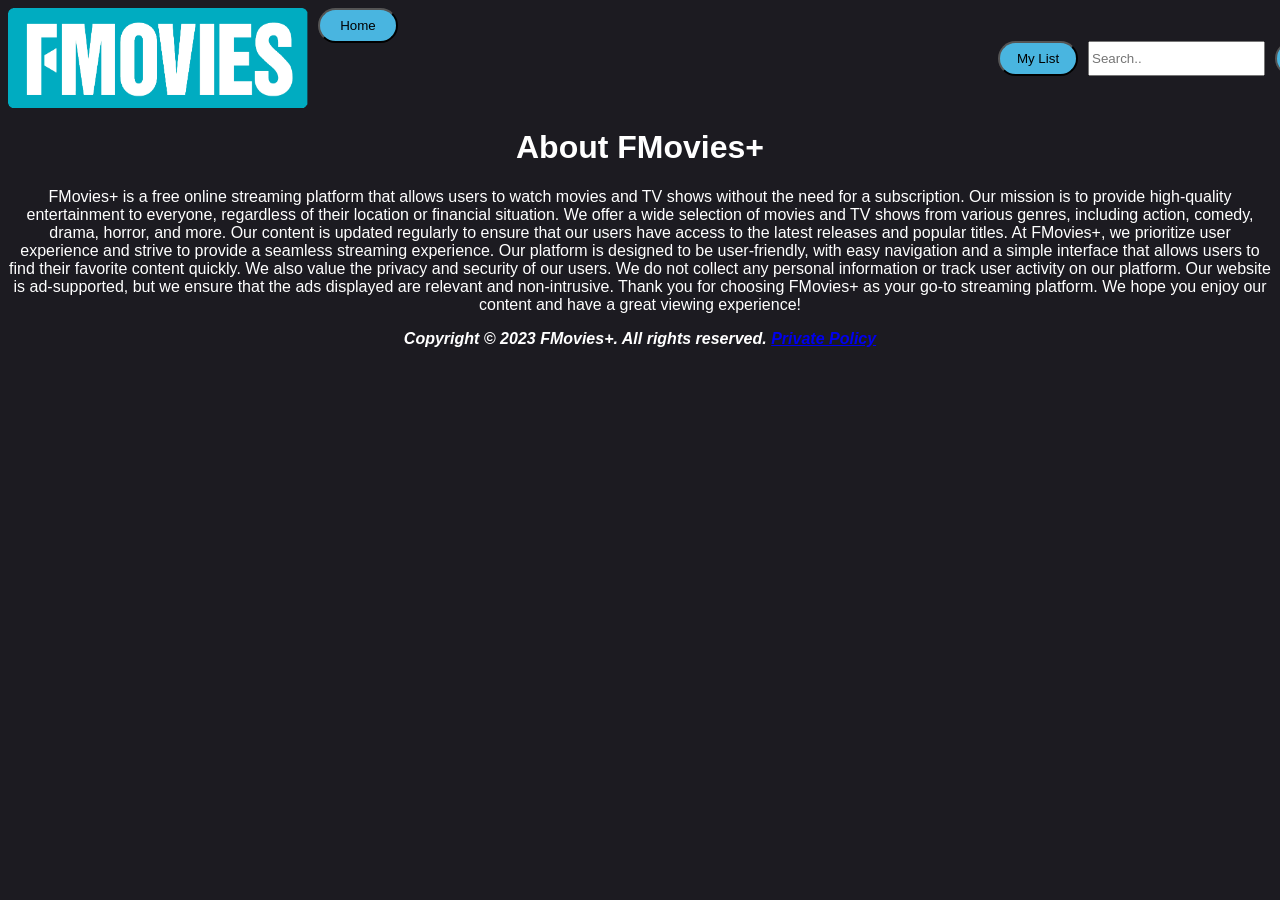
==== about.html @ 26f232a2 "done" ====
<!DOCTYPE html>
<html>
<head>
    <meta charset="UTF-8">
    <meta name="viewport" content="width=device-width, initial-scale=1.0">
    <link rel="stylesheet" href="style.css">
    <title>FMovies+</title>
</head>
<body>
<div id="header">
    <div id="red">
        <img width="300" height="100" src="FMovies_Logo.png" alt="Website Logo"/>
        <button style="background-color: rgb(73, 181, 224);" onclick="window.location.href='index.html'">Home</button>
    </div>
    <div id="blue">
        <button style="background-color: rgb(73, 181, 224);" onclick="window.location.href='list.html'">My List</button>

        <input type="text" placeholder="Search..">
        <button style="background-color: rgb(73, 181, 224);" onclick="window.location.href='about.html'">About</button>
        <button style="background-color: rgb(73, 181, 224);" onclick="window.location.href='Login.html'">Sign Up or Log In</button>
        <button style="background-color: rgb(73, 181, 224);" onclick="window.location.href='Account.html'">Sign In</button>
    
    </div>
</div>

<h1 style="text-align: center;">About FMovies+</h1>
<p style="text-align: center;">FMovies+ is a free online streaming platform that allows users to watch movies and TV shows without the need for a subscription. Our mission is to provide high-quality entertainment to everyone, regardless of their location or financial situation.
We offer a wide selection of movies and TV shows from various genres, including action, comedy, drama, horror, and more. Our content is updated regularly to ensure that our users have access to the latest releases and popular titles.
At FMovies+, we prioritize user experience and strive to provide a seamless streaming experience. Our platform is designed to be user-friendly, with easy navigation and a simple interface that allows users to find their favorite content quickly.
We also value the privacy and security of our users. We do not collect any personal information or track user activity on our platform. Our website is ad-supported, but we ensure that the ads displayed are relevant and non-intrusive.
Thank you for choosing FMovies+ as your go-to streaming platform. We hope you enjoy our content and have a great viewing experience!</p>




<p style="text-align: center;"> <em><strong>Copyright © 2023 FMovies+. All rights reserved. <a href="privacy-policy.html">Private Policy</a></strong></em></p>
</body>
</html>
---- style.css ----
body {
    background-color: #1c1b21;
    font-family: Arial, sans-serif;
    color: #ffffff;
}

button {
    border-radius: 20px;
    width: 80px;
    height: 35px;
}

#header {
    width: 98%;
    display: flex;
    flex-direction: row;
    gap: 600px;
}

#red {
    margin: auto;
    display: flex;
    flex-direction: row;
    justify-content: left;
    gap: 10px;
}
#blue {
    margin: auto;
    display: flex;
    flex-direction: row;
    justify-content: right;
    gap: 10px;
}


#banner {
    position: relative;
    z-index: 1;
    display: block;
}
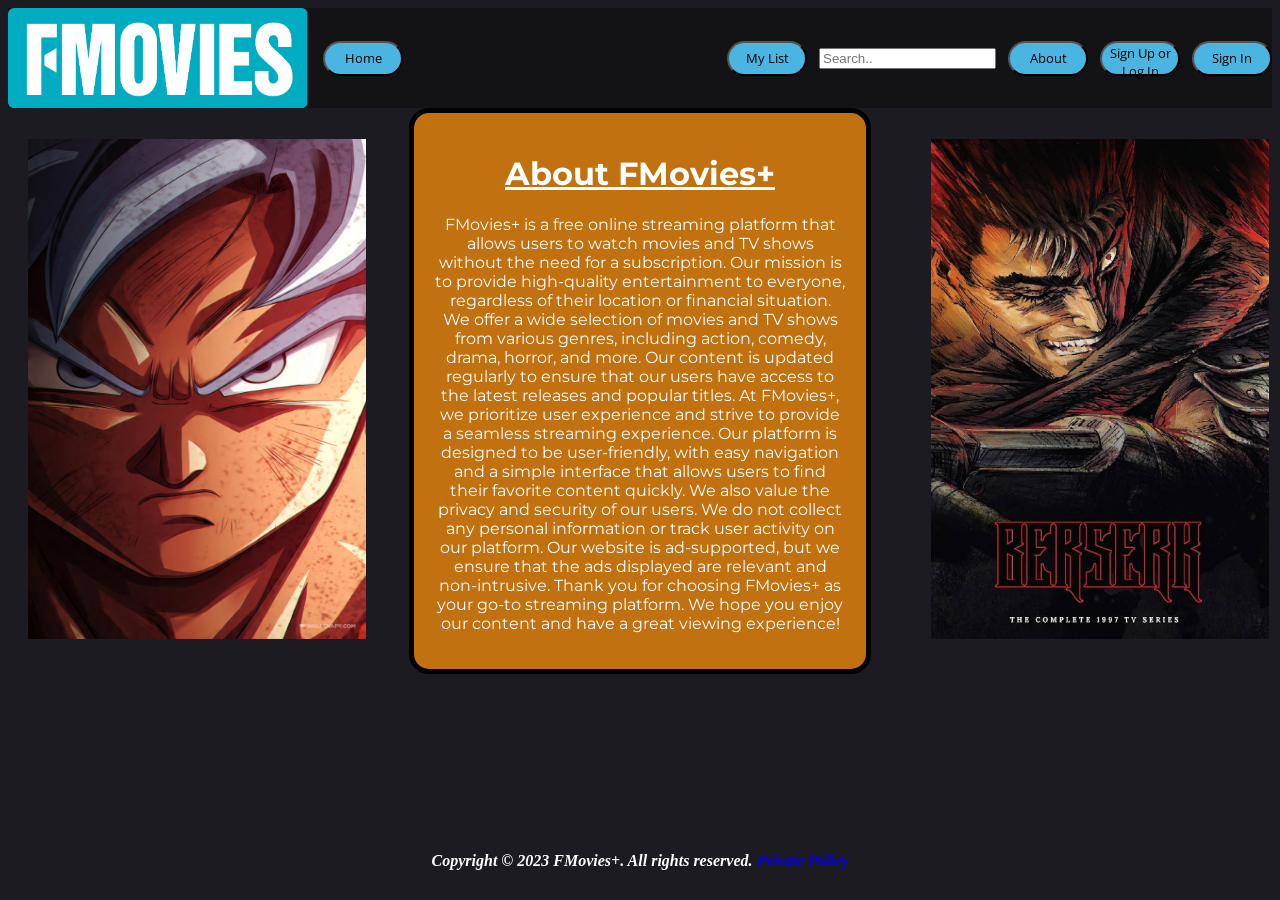
==== commit a88104cb: "css" ====
--- a/about.html
+++ b/about.html
@@ -4,10 +4,13 @@
     <meta charset="UTF-8">
     <meta name="viewport" content="width=device-width, initial-scale=1.0">
     <link rel="stylesheet" href="style.css">
+    <link rel="preconnect" href="https://fonts.googleapis.com">
+    <link rel="preconnect" href="https://fonts.gstatic.com" crossorigin>
+    <link href="https://fonts.googleapis.com/css2?family=Libre+Caslon+Condensed:ital,wght@0,400..700;1,400..700&family=Montserrat:ital,wght@0,100..900;1,100..900&family=Open+Sans:ital,wght@0,300..800;1,300..800&display=swap" rel="stylesheet">
     <title>FMovies+</title>
 </head>
 <body>
-<div id="header">
+<nav id="header">
     <div id="red">
         <img width="300" height="100" src="FMovies_Logo.png" alt="Website Logo"/>
         <button style="background-color: rgb(73, 181, 224);" onclick="window.location.href='index.html'">Home</button>
@@ -21,18 +24,36 @@
         <button style="background-color: rgb(73, 181, 224);" onclick="window.location.href='Account.html'">Sign In</button>
     
     </div>
+</nav>
+
+<div id ="about">
+    <div id="img-about">
+        <img id="banner" src="goku.jpg" alt="Website Banner"/>
+    </div>
+    <div id ="text-content">
+        <h1><u>About FMovies+</u></h1>
+        <p>
+            FMovies+ is a free online streaming platform that allows users to watch movies and TV shows without the need for a subscription. Our mission is to provide high-quality entertainment to everyone, regardless of their location or financial situation. We offer a wide selection of movies and TV shows from various genres, including action, comedy, drama, horror, and more. Our content is updated regularly to ensure that our users have access to the latest releases and popular titles. At FMovies+, we prioritize user experience and strive to provide a seamless streaming experience. Our platform is designed to be user-friendly, with easy navigation and a simple interface that allows users to find their favorite content quickly.
+            We also value the privacy and security of our users. We do not collect any personal information or track user activity on our platform. Our website is ad-supported, but we ensure that the ads displayed are relevant and non-intrusive. Thank you for choosing FMovies+ as your go-to streaming platform. We hope you enjoy our content and have a great viewing experience!
+        </p>
+    </div>
+    <div id="img-about">
+        <img id="banner" src="guts.jpg" alt="Website Banner"/>
+    </div>
 </div>
-
-<h1 style="text-align: center;">About FMovies+</h1>
-<p style="text-align: center;">FMovies+ is a free online streaming platform that allows users to watch movies and TV shows without the need for a subscription. Our mission is to provide high-quality entertainment to everyone, regardless of their location or financial situation.
-We offer a wide selection of movies and TV shows from various genres, including action, comedy, drama, horror, and more. Our content is updated regularly to ensure that our users have access to the latest releases and popular titles.
-At FMovies+, we prioritize user experience and strive to provide a seamless streaming experience. Our platform is designed to be user-friendly, with easy navigation and a simple interface that allows users to find their favorite content quickly.
-We also value the privacy and security of our users. We do not collect any personal information or track user activity on our platform. Our website is ad-supported, but we ensure that the ads displayed are relevant and non-intrusive.
-Thank you for choosing FMovies+ as your go-to streaming platform. We hope you enjoy our content and have a great viewing experience!</p>
 
 
 
+<br>
+<br>
+<br>
+<br>
+<br>
+<br>
+<br>
+<br>
+<br>
 
-<p style="text-align: center;"> <em><strong>Copyright © 2023 FMovies+. All rights reserved. <a href="privacy-policy.html">Private Policy</a></strong></em></p>
+<p id="copyright"> <em><strong>Copyright © 2023 FMovies+. All rights reserved. <a href="privacy-policy.html">Private Policy</a></strong></em></p>
 </body>
 </html>
--- a/style.css
+++ b/style.css
@@ -11,30 +11,75 @@
 }
 
 #header {
-    width: 98%;
     display: flex;
-    flex-direction: row;
-    gap: 600px;
+    align-items: center;         
+    justify-content: space-between; 
+    background-color: #131315;  
+
 }
 
 #red {
-    margin: auto;
     display: flex;
-    flex-direction: row;
-    justify-content: left;
-    gap: 10px;
+    align-items: center;
+    gap: 15px;   
 }
 #blue {
-    margin: auto;
     display: flex;
-    flex-direction: row;
-    justify-content: right;
-    gap: 10px;
+    align-items: center;
+    gap: 12px;   
 }
 
+#banner {
+    border-style: solid;
+    border-width: 10px;
+    border-color: #1c1b21;
+    width: 99%;
+    height: 500px;
+}
 
-#banner {
-    position: relative;
-    z-index: 1;
-    display: block;
+#about {
+  display: flex;      
+  align-items: center; 
+  gap: 40px;     
+}
+
+#img-about {
+    margin: auto;
+    width: 27%;    
+    height: auto; 
+    padding: 10px;
+    
+}
+
+#text-content {
+    flex: 1;  
+    border-style: solid;
+    border-radius: 20px;
+    border-width: 5px;
+    padding: 20px;
+    border-color: black;
+    background-color: #c17110;
+    font-family: "Montserrat", sans-serif;
+    font-optical-sizing: auto;
+    font-weight: 400px;
+    font-style: normal;
+    text-align: center;
+}
+
+#copyright {
+    font-family: "Libre Caslon Condensed", serif;
+    font-optical-sizing: auto;
+    font-weight: 600px;
+    font-style: normal;
+    text-align: center;
+}
+
+button {
+    font-family: "Open Sans", sans-serif;
+    font-optical-sizing: auto;
+     font-weight: 600px;
+     font-style: normal;
+     font-variation-settings:
+      "wdth" 100;
+    background-color: #49b5e0;
 }
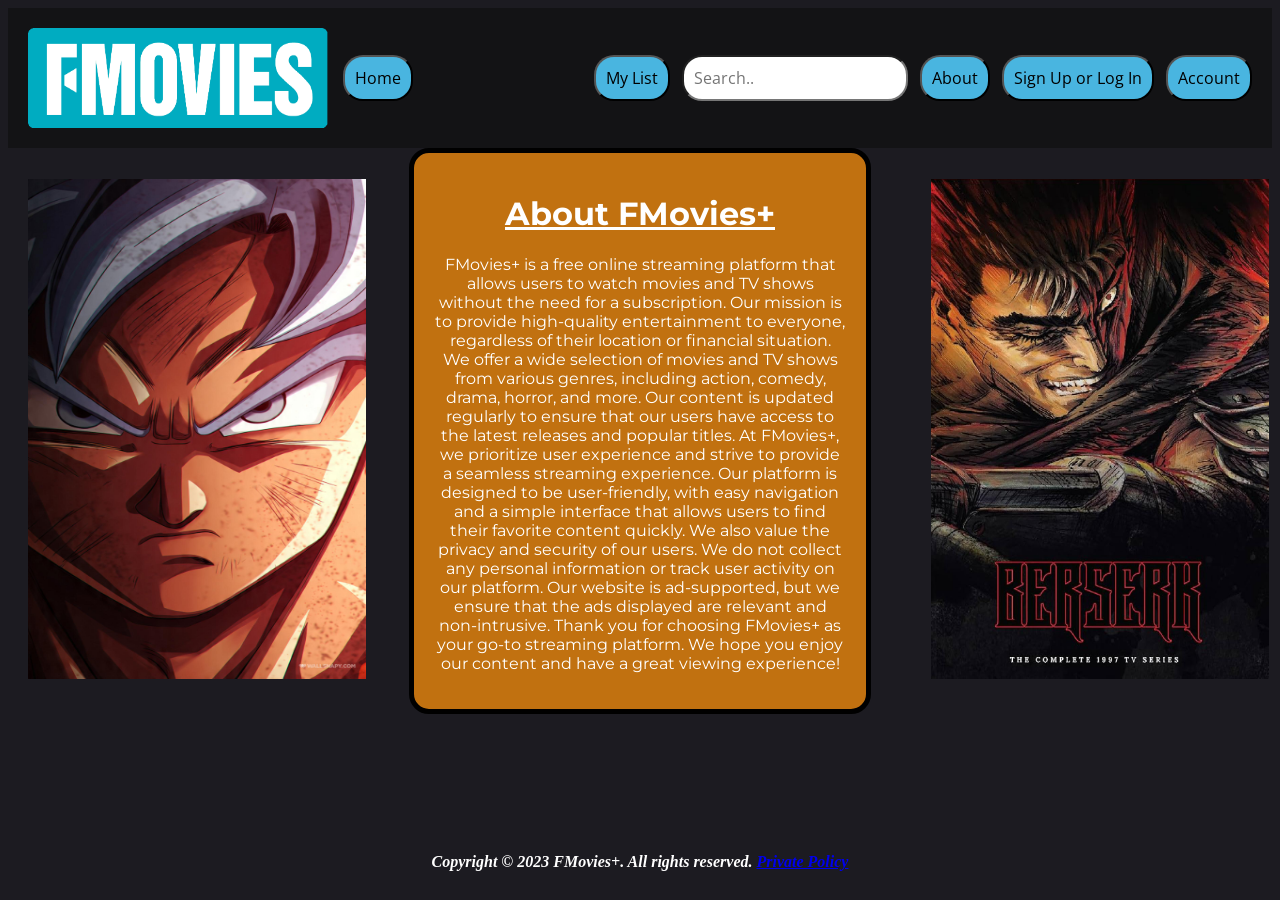
==== commit 17e87478: "Login/signup pages added" ====
--- a/about.html
+++ b/about.html
@@ -13,15 +13,15 @@
 <nav id="header">
     <div id="red">
         <img width="300" height="100" src="FMovies_Logo.png" alt="Website Logo"/>
-        <button style="background-color: rgb(73, 181, 224);" onclick="window.location.href='index.html'">Home</button>
+        <button onclick="window.location.href='index.html'">Home</button>
     </div>
     <div id="blue">
-        <button style="background-color: rgb(73, 181, 224);" onclick="window.location.href='list.html'">My List</button>
+        <button onclick="window.location.href='list.html'">My List</button>
 
-        <input type="text" placeholder="Search..">
-        <button style="background-color: rgb(73, 181, 224);" onclick="window.location.href='about.html'">About</button>
-        <button style="background-color: rgb(73, 181, 224);" onclick="window.location.href='Login.html'">Sign Up or Log In</button>
-        <button style="background-color: rgb(73, 181, 224);" onclick="window.location.href='Account.html'">Sign In</button>
+        <input id="search-input" type="text" placeholder="Search..">
+        <button onclick="window.location.href='about.html'">About</button>
+        <button onclick="window.location.href='login.html'">Sign Up or Log In</button>
+        <button onclick="window.location.href='account.html'">Account</button>
     
     </div>
 </nav>
@@ -42,18 +42,6 @@
     </div>
 </div>
 
-
-
-<br>
-<br>
-<br>
-<br>
-<br>
-<br>
-<br>
-<br>
-<br>
-
 <p id="copyright"> <em><strong>Copyright © 2023 FMovies+. All rights reserved. <a href="privacy-policy.html">Private Policy</a></strong></em></p>
 </body>
 </html>
--- a/style.css
+++ b/style.css
@@ -14,7 +14,8 @@
     display: flex;
     align-items: center;         
     justify-content: space-between; 
-    background-color: #131315;  
+    background-color: #131315;
+    padding: 20px;
 
 }
 
@@ -72,14 +73,79 @@
     font-weight: 600px;
     font-style: normal;
     text-align: center;
+    position: fixed;
+    left: 50%;
+    bottom: 20px;
+    transform: translate(-50%, -50%);
+    margin: 0 auto;  
 }
 
 button {
     font-family: "Open Sans", sans-serif;
     font-optical-sizing: auto;
-     font-weight: 600px;
-     font-style: normal;
-     font-variation-settings:
+    font-weight: 600px;
+    font-style: normal;
+    font-variation-settings:
       "wdth" 100;
     background-color: #49b5e0;
-}+    width: auto;
+    height: auto;
+    padding: 10px;
+    font-size: 16px;
+}
+
+#search-input {
+    font-family: "Open Sans", sans-serif;
+    font-optical-sizing: auto;
+    font-weight: 600px;
+    font-style: normal;
+    font-variation-settings:
+        "wdth" 100;
+    width: auto;
+    height: auto;
+    padding: 10px;
+    font-size: 16px;
+    border-radius: 20px;
+}
+
+.loginPage{
+    background-image: url('skyline.jpg');
+    background-size: cover;
+    background-position: center;
+    background-repeat: no-repeat;
+    background-attachment: fixed;
+}
+
+#login-container {
+    max-width: 400px;
+    margin: 80px auto;
+    padding: 40px;
+    background-color:  #1c1b21;
+    border-radius: 10px;
+    box-shadow: 0 4px 8px rgba(0, 0, 0, 0.2);
+    text-align: center;
+}
+
+#login-form {
+    display: flex;
+    flex-direction: column;
+    gap: 20px;
+    line-height: 1.5;
+}
+
+#signup-container {
+    max-width: 400px;
+    margin: 80px auto;
+    padding: 40px;
+    background-color:  #1c1b21;
+    border-radius: 10px;
+    box-shadow: 0 4px 8px rgba(0, 0, 0, 0.2);
+    text-align: center;
+}
+
+#signup-form {
+    display: flex;
+    flex-direction: column;
+    gap: 20px;
+    line-height: 1.5;
+}
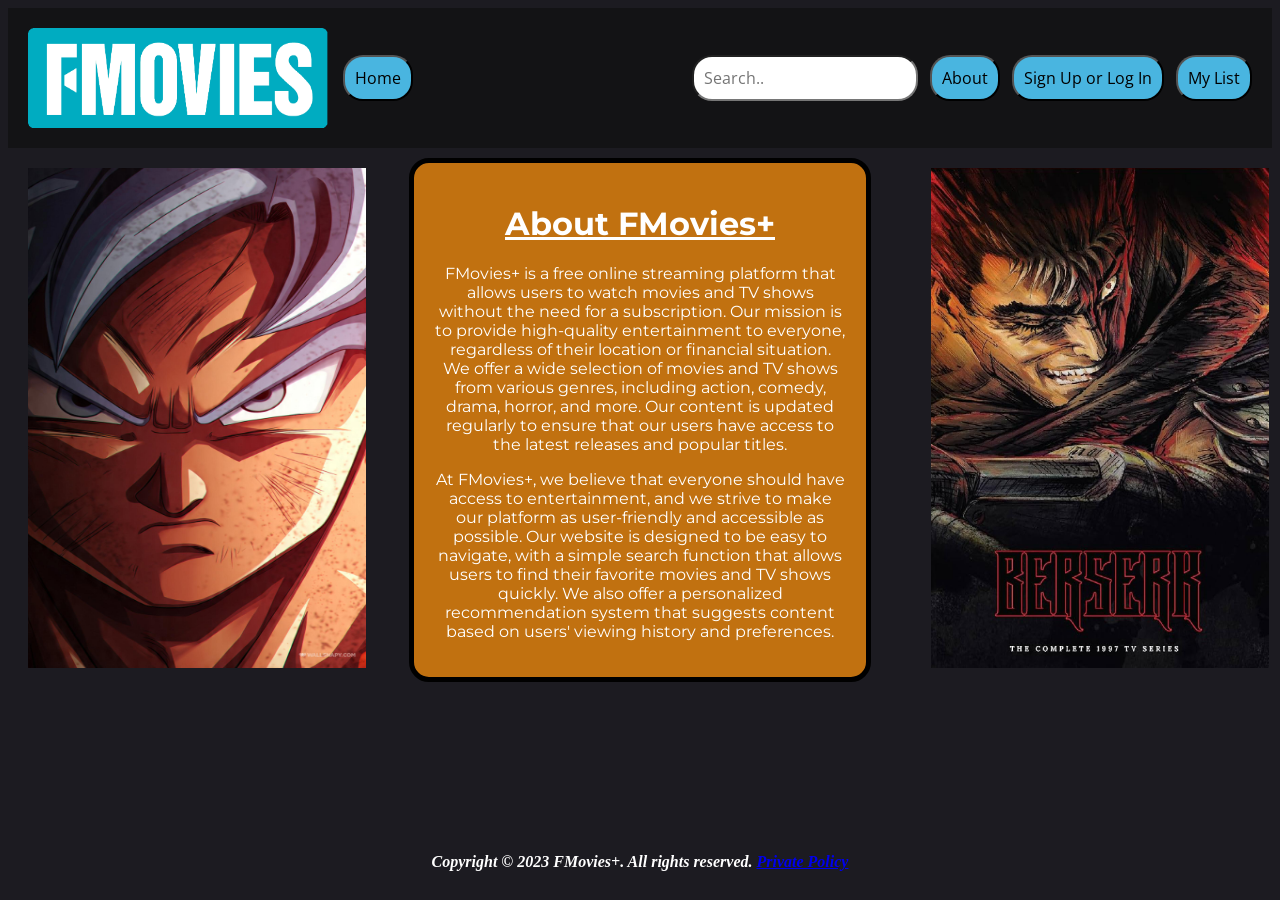
==== commit f6f79c52: "acessiblity" ====
--- a/about.html
+++ b/about.html
@@ -16,32 +16,33 @@
         <button onclick="window.location.href='index.html'">Home</button>
     </div>
     <div id="blue">
-        <button onclick="window.location.href='list.html'">My List</button>
 
         <input id="search-input" type="text" placeholder="Search..">
         <button onclick="window.location.href='about.html'">About</button>
         <button onclick="window.location.href='login.html'">Sign Up or Log In</button>
-        <button onclick="window.location.href='account.html'">Account</button>
+        <button onclick="window.location.href='list.html'">My List</button>
     
     </div>
 </nav>
 
 <div id ="about">
     <div id="img-about">
-        <img id="banner" src="goku.jpg" alt="Website Banner"/>
+        <img id="banner" src="goku.jpg" alt="Goku Banner"/>
     </div>
     <div id ="text-content">
         <h1><u>About FMovies+</u></h1>
         <p>
-            FMovies+ is a free online streaming platform that allows users to watch movies and TV shows without the need for a subscription. Our mission is to provide high-quality entertainment to everyone, regardless of their location or financial situation. We offer a wide selection of movies and TV shows from various genres, including action, comedy, drama, horror, and more. Our content is updated regularly to ensure that our users have access to the latest releases and popular titles. At FMovies+, we prioritize user experience and strive to provide a seamless streaming experience. Our platform is designed to be user-friendly, with easy navigation and a simple interface that allows users to find their favorite content quickly.
-            We also value the privacy and security of our users. We do not collect any personal information or track user activity on our platform. Our website is ad-supported, but we ensure that the ads displayed are relevant and non-intrusive. Thank you for choosing FMovies+ as your go-to streaming platform. We hope you enjoy our content and have a great viewing experience!
+            FMovies+ is a free online streaming platform that allows users to watch movies and TV shows without the need for a subscription. Our mission is to provide high-quality entertainment to everyone, regardless of their location or financial situation. We offer a wide selection of movies and TV shows from various genres, including action, comedy, drama, horror, and more. Our content is updated regularly to ensure that our users have access to the latest releases and popular titles.
+        </p>
+        <p>
+            At FMovies+, we believe that everyone should have access to entertainment, and we strive to make our platform as user-friendly and accessible as possible. Our website is designed to be easy to navigate, with a simple search function that allows users to find their favorite movies and TV shows quickly. We also offer a personalized recommendation system that suggests content based on users' viewing history and preferences.
         </p>
     </div>
     <div id="img-about">
-        <img id="banner" src="guts.jpg" alt="Website Banner"/>
+        <img id="banner" src="guts.jpg" alt="Guts Banner"/>
     </div>
 </div>
 
-<p id="copyright"> <em><strong>Copyright © 2023 FMovies+. All rights reserved. <a href="privacy-policy.html">Private Policy</a></strong></em></p>
+<p id="copyright"> <em><strong>Copyright © 2023 FMovies+. All rights reserved. <a href="https://www.ipoi.gov.ie/media/i52bg0uj/copyright-booklet-english.pdf">Private Policy</a></strong></em></p>
 </body>
 </html>
--- a/style.css
+++ b/style.css
@@ -66,7 +66,6 @@
     font-style: normal;
     text-align: center;
 }
-
 #copyright {
     font-family: "Libre Caslon Condensed", serif;
     font-optical-sizing: auto;
@@ -149,3 +148,17 @@
     gap: 20px;
     line-height: 1.5;
 }
+
+#checkbox-nav {
+    display: flex;
+    flex-direction: column;
+    align-items: flex-start;
+    gap: 10px;
+    margin-top: 10px;
+}
+
+#remember-me, #email-updates {
+    display: flex;
+    align-items: center;
+    gap: 5px;
+}
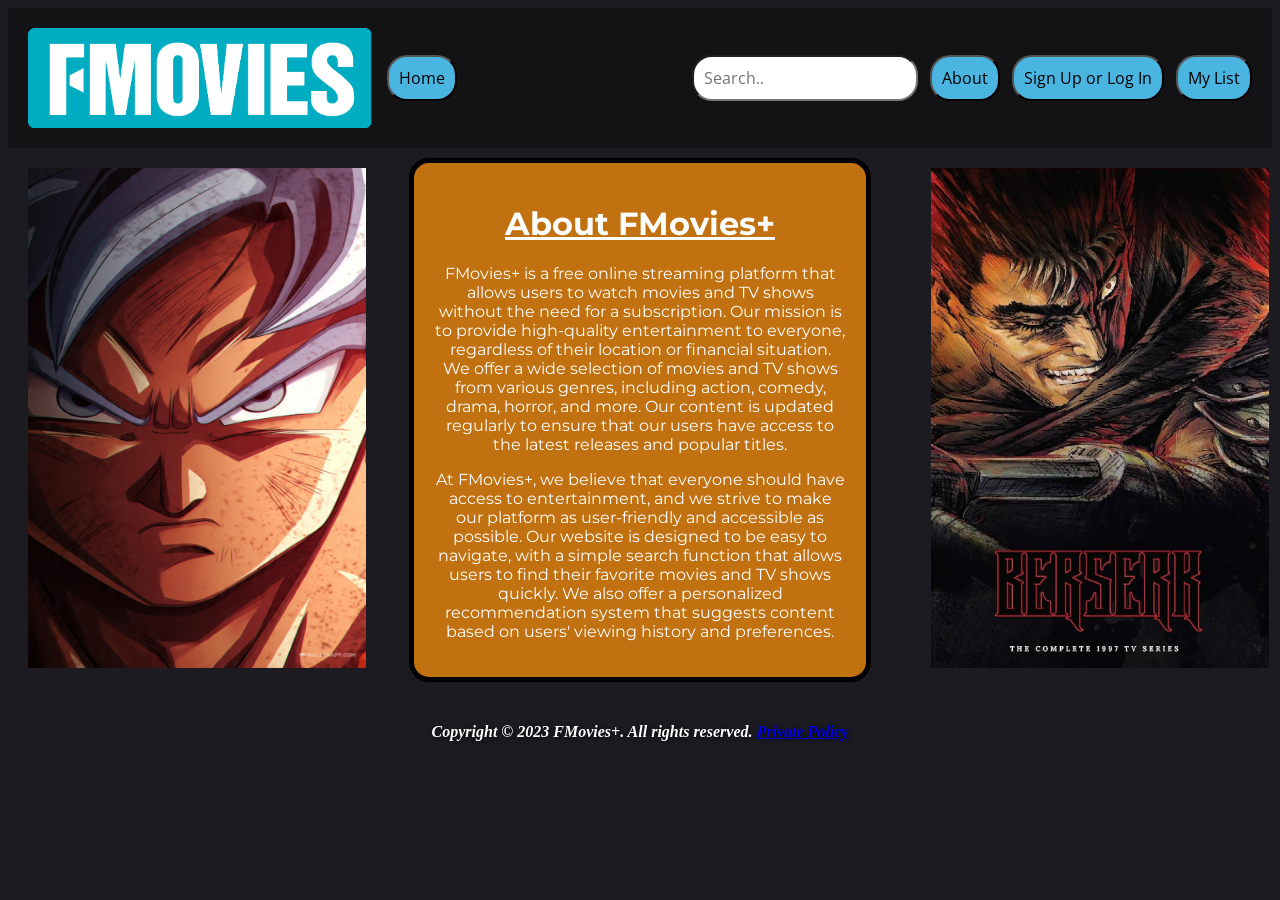
==== commit a204cbae: "animation" ====
--- a/about.html
+++ b/about.html
@@ -1,5 +1,5 @@
 <!DOCTYPE html>
-<html>
+<html lang="en">
 <head>
     <meta charset="UTF-8">
     <meta name="viewport" content="width=device-width, initial-scale=1.0">
@@ -26,7 +26,7 @@
 </nav>
 
 <div id ="about">
-    <div id="img-about">
+    <div id="img-about-left">
         <img id="banner" src="goku.jpg" alt="Goku Banner"/>
     </div>
     <div id ="text-content">
@@ -38,11 +38,14 @@
             At FMovies+, we believe that everyone should have access to entertainment, and we strive to make our platform as user-friendly and accessible as possible. Our website is designed to be easy to navigate, with a simple search function that allows users to find their favorite movies and TV shows quickly. We also offer a personalized recommendation system that suggests content based on users' viewing history and preferences.
         </p>
     </div>
-    <div id="img-about">
+    <div id="img-about-right">
         <img id="banner" src="guts.jpg" alt="Guts Banner"/>
     </div>
 </div>
 
-<p id="copyright"> <em><strong>Copyright © 2023 FMovies+. All rights reserved. <a href="https://www.ipoi.gov.ie/media/i52bg0uj/copyright-booklet-english.pdf">Private Policy</a></strong></em></p>
+<footer id="copyright">
+    <p><em><strong>Copyright © 2023 FMovies+. All rights reserved. <a href="https://www.ipoi.gov.ie/media/i52bg0uj/copyright-booklet-english.pdf">Private Policy</a></strong></em></p>
+</footer>
+
 </body>
 </html>
--- a/style.css
+++ b/style.css
@@ -8,6 +8,34 @@
     border-radius: 20px;
     width: 80px;
     height: 35px;
+}
+
+
+button:hover {
+    background-color: #217dbb;
+    cursor: pointer;
+    animation: glow 2s infinite;
+}
+
+@keyframes fadeIn {
+    from {
+        opacity: 0;
+    }
+    to {
+        opacity: 1;
+    }
+}
+
+@keyframes glow {
+    0% {
+        box-shadow: 0 0 5px #49b5e0;
+    }
+    50% {
+        box-shadow: 0 0 20px #49b5e0;
+    }
+    100% {
+        box-shadow: 0 0 5px #49b5e0;
+    }
 }
 
 #header {
@@ -36,6 +64,18 @@
     border-color: #1c1b21;
     width: 99%;
     height: 500px;
+    animation: zoomIn 1s ease-out;
+}
+
+@keyframes zoomIn {
+    from {
+        transform: scale(0.8);
+        opacity: 0;
+    }
+    to {
+        transform: scale(1);
+        opacity: 1;
+    }
 }
 
 #about {
@@ -44,12 +84,44 @@
   gap: 40px;     
 }
 
-#img-about {
+#img-about-left {
     margin: auto;
     width: 27%;    
     height: auto; 
     padding: 10px;
+    animation: slideInLeft 0.6s ease-out forwards;
     
+}
+
+#img-about-right {
+    margin: auto;
+    width: 27%;    
+    height: auto; 
+    padding: 10px;
+    animation: slideInRight 0.6s ease-out forwards;
+    
+}
+
+@keyframes slideInLeft {
+  from {
+    transform: translateX(-100%);
+    opacity: 0;
+  }
+  to {
+    transform: translateX(0);
+    opacity: 1;
+  }
+}
+
+@keyframes slideInRight {
+  from {
+    transform: translateX(100%);
+    opacity: 0;
+  }
+  to {
+    transform: translateX(0);
+    opacity: 1;
+  }
 }
 
 #text-content {
@@ -72,11 +144,10 @@
     font-weight: 600px;
     font-style: normal;
     text-align: center;
-    position: fixed;
-    left: 50%;
-    bottom: 20px;
-    transform: translate(-50%, -50%);
-    margin: 0 auto;  
+    padding: 15px;
+    color: white;
+    text-shadow: 1px 1px 4px rgba(0, 0, 0, 0.8);
+
 }
 
 button {
@@ -162,3 +233,65 @@
     align-items: center;
     gap: 5px;
 }
+
+@media screen and (max-width: 599px) {
+
+     #header {
+        display: flex;
+        flex-direction: column;
+        align-items: center;
+        gap: 10px;
+        padding: 10px;
+    }
+
+    #red,
+    #blue {
+        display: flex;
+        flex-direction: column;
+        align-items: center;
+        width: 100%;
+    }
+
+    #red input {
+        width: 90%;
+        max-width: 250px;
+    }
+
+    #blue button {
+        width: 150px;
+    }
+
+    #logo {
+        width: 200px;
+        height: auto;
+    }
+
+    #banner {
+        margin: 5px auto;
+        max-width: 95%;
+        height: auto;
+    }
+}
+
+@media screen and (min-width: 600px) and (max-width: 1024px) {
+
+    #header {
+        flex-wrap: wrap;
+    }
+
+    img {
+        width: 80%;
+        height: auto;
+    }
+}
+
+@media screen and (min-width: 1025px) {
+
+    #header {
+        flex-direction: row;
+    }
+
+    img {
+        width: auto;
+    }
+}
